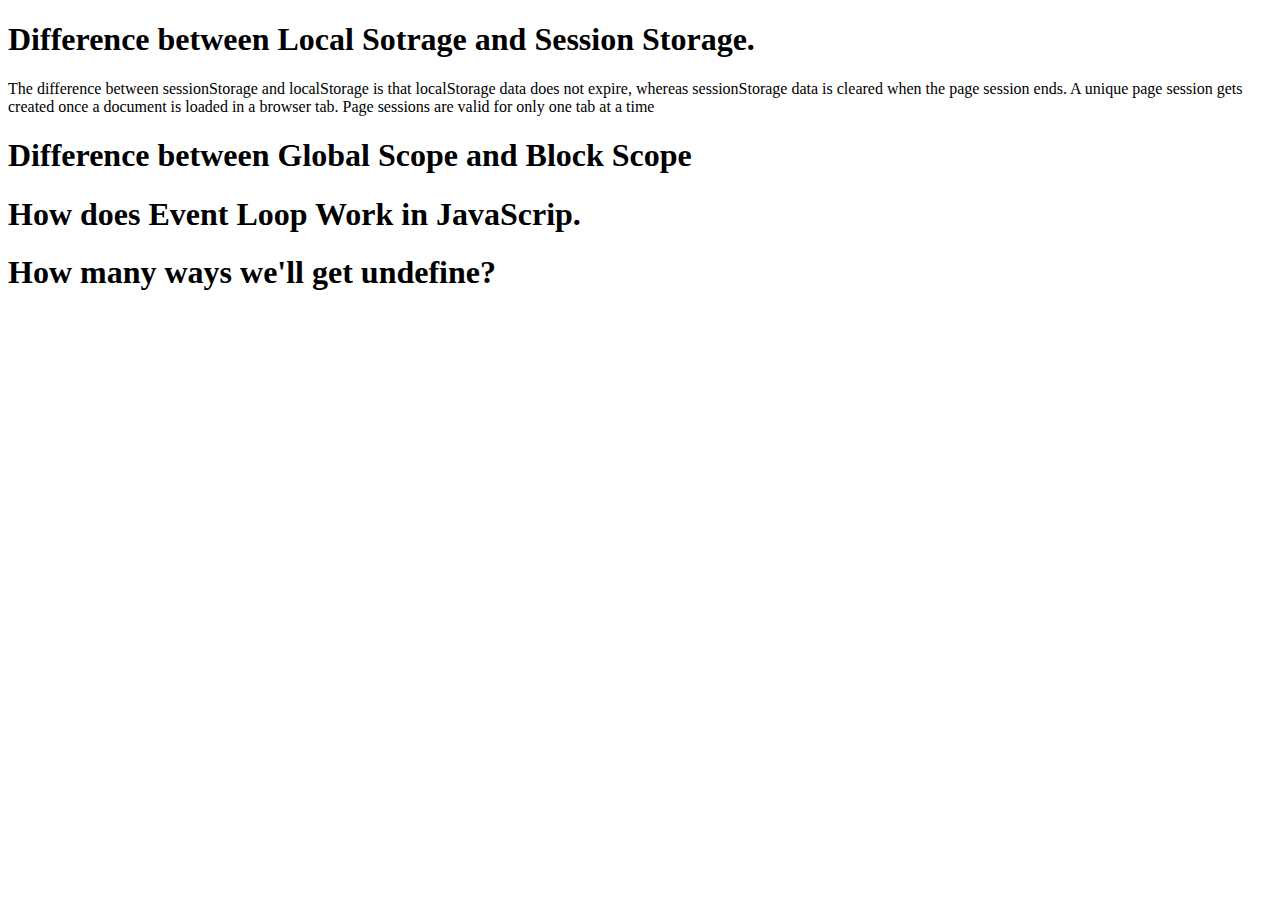
==== blog.html @ 8ea105a1 "Start Question Answer" ====
<!DOCTYPE html>
<html lang="en">
  <head>
    <meta charset="UTF-8" />
    <meta http-equiv="X-UA-Compatible" content="IE=edge" />
    <meta name="viewport" content="width=device-width, initial-scale=1.0" />
    <title>Blog</title>
  </head>
  <body>
    <section>
      <h1>Difference between Local Sotrage and Session Storage.</h1>
      <p>
        The difference between sessionStorage and localStorage is that localStorage data does not expire, whereas
        sessionStorage data is cleared when the page session ends. A unique page session gets created once a document is
        loaded in a browser tab. Page sessions are valid for only one tab at a time
      </p>
    </section>
    <section>
      <h1>Difference between Global Scope and Block Scope</h1>
      <p></p>
    </section>
    <section>
      <h1>How does Event Loop Work in JavaScrip.</h1>
      <p></p>
    </section>
    <section>
      <h1>How many ways we'll get undefine?</h1>
      <p></p>
    </section>
  </body>
</html>
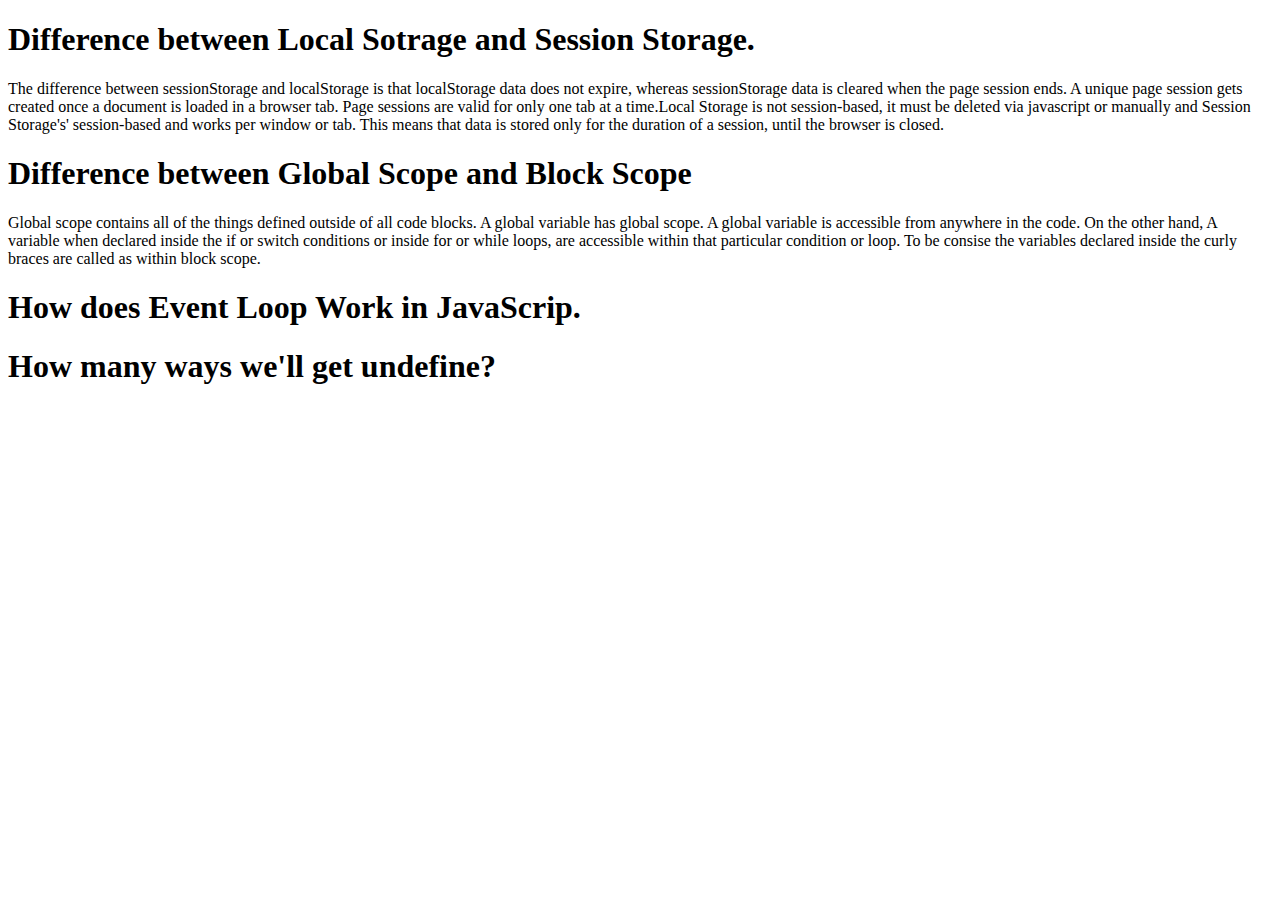
==== commit 633def67: "Start Question Answer" ====
--- a/blog.html
+++ b/blog.html
@@ -12,12 +12,19 @@
       <p>
         The difference between sessionStorage and localStorage is that localStorage data does not expire, whereas
         sessionStorage data is cleared when the page session ends. A unique page session gets created once a document is
-        loaded in a browser tab. Page sessions are valid for only one tab at a time
+        loaded in a browser tab. Page sessions are valid for only one tab at a time.Local Storage is not session-based,
+        it must be deleted via javascript or manually and Session Storage's' session-based and works per window or tab.
+        This means that data is stored only for the duration of a session, until the browser is closed.
       </p>
     </section>
     <section>
       <h1>Difference between Global Scope and Block Scope</h1>
-      <p></p>
+      <p>
+        Global scope contains all of the things defined outside of all code blocks. A global variable has global scope.
+        A global variable is accessible from anywhere in the code. On the other hand, A variable when declared inside
+        the if or switch conditions or inside for or while loops, are accessible within that particular condition or
+        loop. To be consise the variables declared inside the curly braces are called as within block scope.
+      </p>
     </section>
     <section>
       <h1>How does Event Loop Work in JavaScrip.</h1>
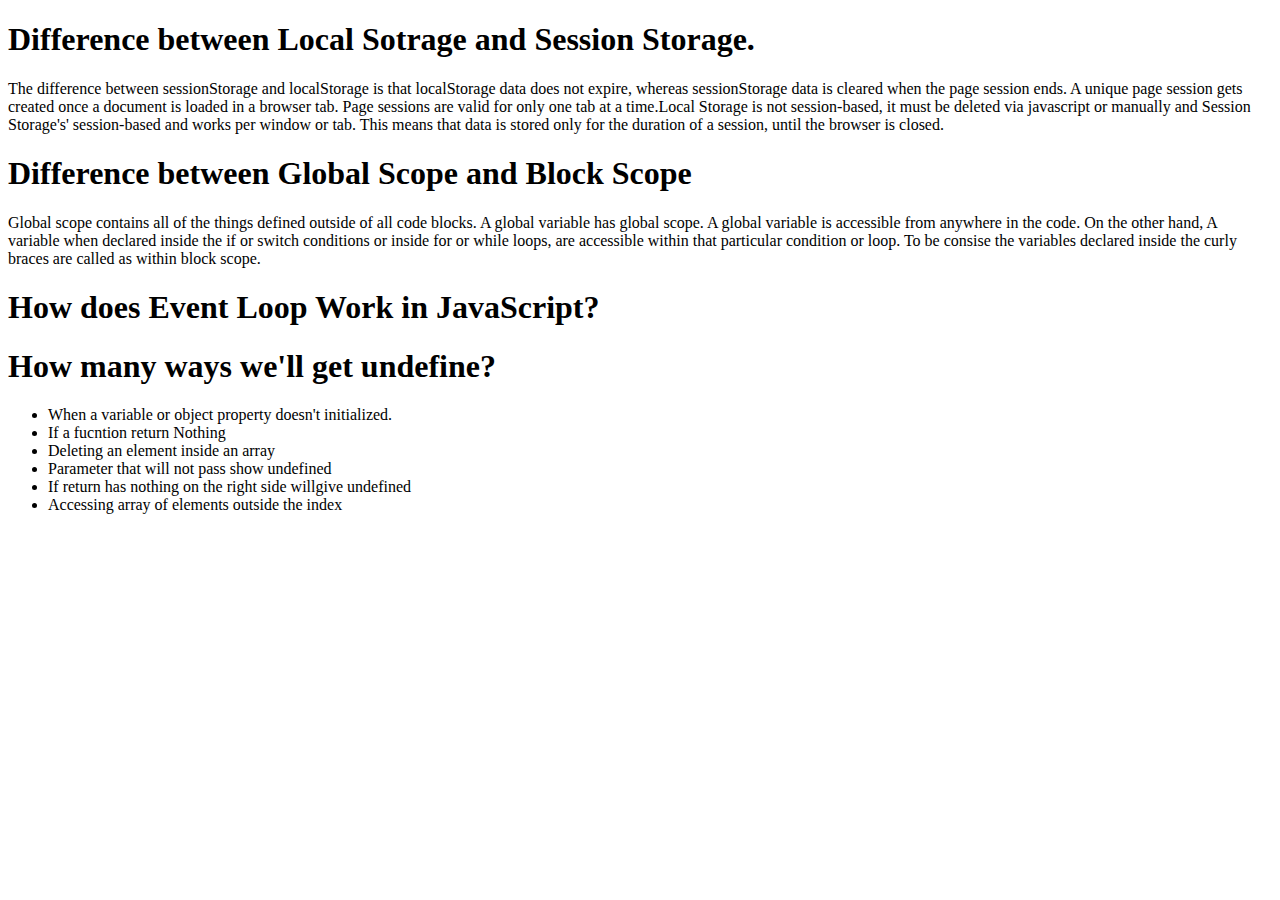
==== commit 9ac5daae: "Complete 3 Questions  answered" ====
--- a/blog.html
+++ b/blog.html
@@ -27,12 +27,22 @@
       </p>
     </section>
     <section>
-      <h1>How does Event Loop Work in JavaScrip.</h1>
-      <p></p>
+      <h1>How does Event Loop Work in JavaScript?</h1>
+      <p>
+        
+      </p>
     </section>
     <section>
       <h1>How many ways we'll get undefine?</h1>
-      <p></p>
-    </section>
+      
+        <ul>
+        <li>When a variable or object property doesn't initialized.</li>
+        <li>If a fucntion return Nothing</li>
+        <li>Deleting an element inside an array</li> 
+        <li>Parameter that will not pass show undefined</li>
+        <li>If return has nothing on the right side willgive undefined</li>
+        <li>Accessing array of elements outside the index</li>
+      
+        </ul>
   </body>
 </html>
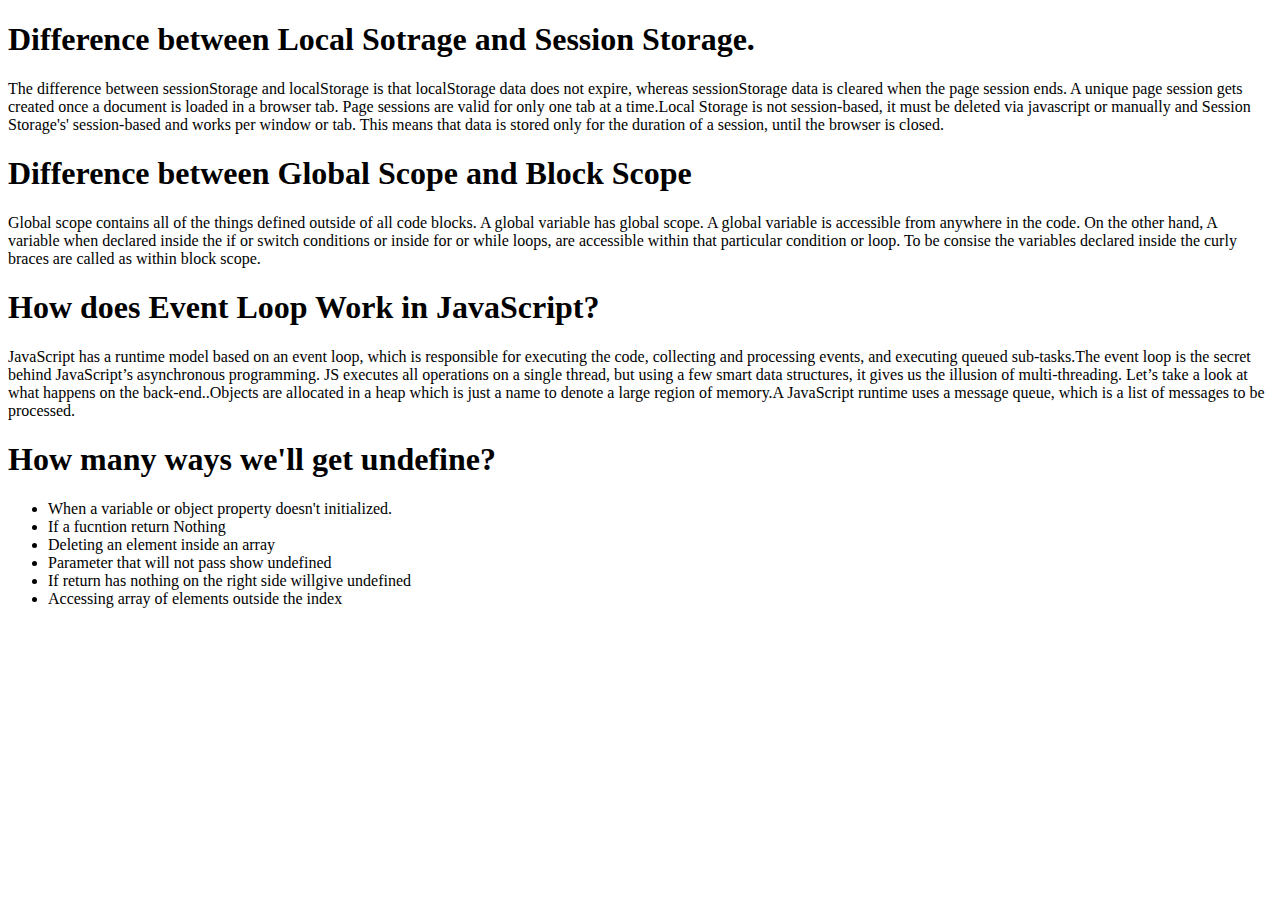
==== commit 18aba101: "Complete 4  Questions  answered" ====
--- a/blog.html
+++ b/blog.html
@@ -29,7 +29,7 @@
     <section>
       <h1>How does Event Loop Work in JavaScript?</h1>
       <p>
-        
+        JavaScript has a runtime model based on an event loop, which is responsible for executing the code, collecting and processing events, and executing queued sub-tasks.The event loop is the secret behind JavaScript’s asynchronous programming. JS executes all operations on a single thread, but using a few smart data structures, it gives us the illusion of multi-threading. Let’s take a look at what happens on the back-end..Objects are allocated in a heap which is just a name to denote a large region of memory.A JavaScript runtime uses a message queue, which is a list of messages to be processed.
       </p>
     </section>
     <section>
